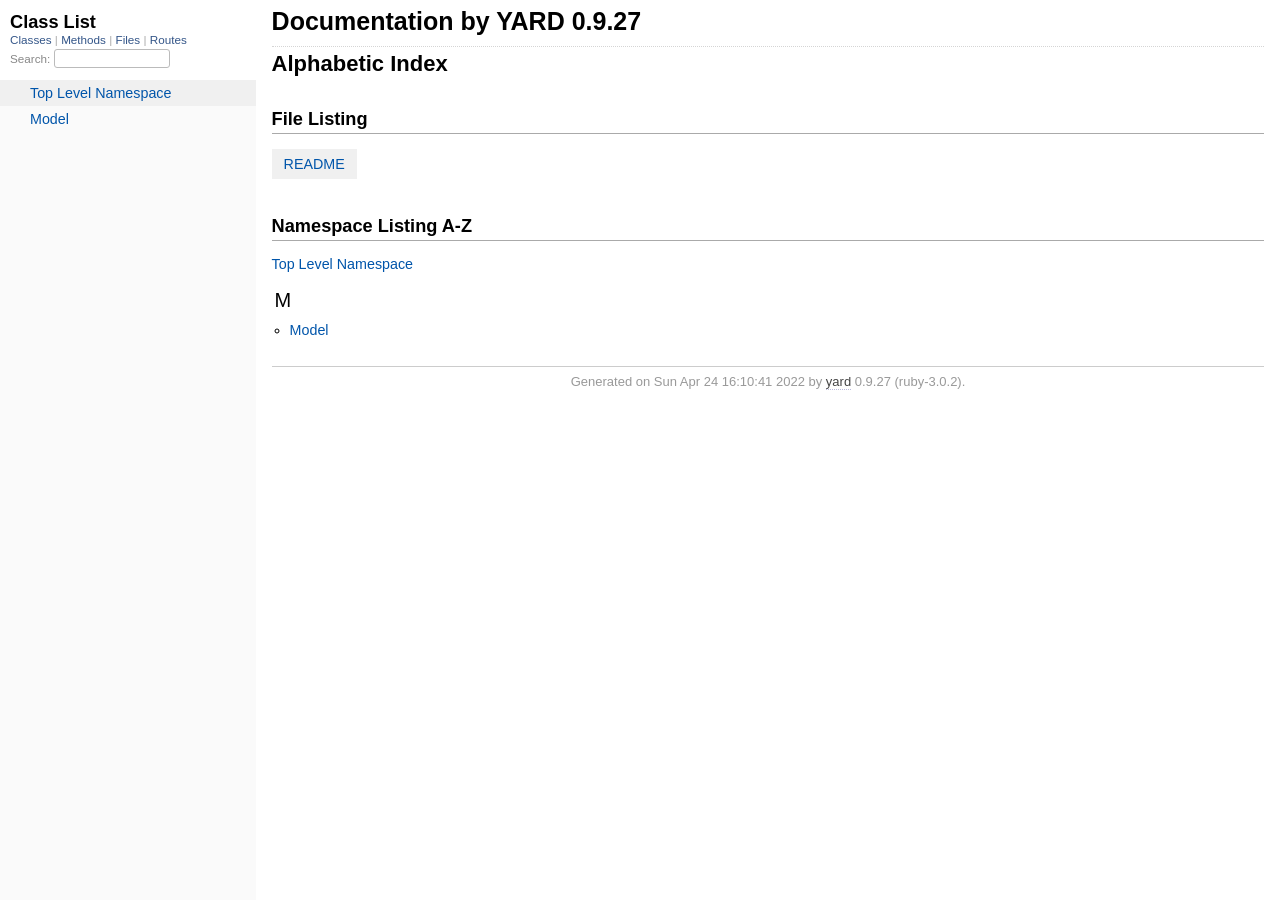
==== doc/_index.html @ ea4a8628 "Completed Yardoc and thereby completed the project" ====
<!DOCTYPE html>
<html>
  <head>
    <meta charset="utf-8">
<meta name="viewport" content="width=device-width, initial-scale=1.0">
<title>
  Documentation by YARD 0.9.27
  
</title>

  <link rel="stylesheet" href="css/style.css" type="text/css" />

  <link rel="stylesheet" href="css/common.css" type="text/css" />

<script type="text/javascript">
  pathId = null;
  relpath = '';
</script>


  <script type="text/javascript" charset="utf-8" src="js/jquery.js"></script>

  <script type="text/javascript" charset="utf-8" src="js/app.js"></script>

  <script type="text/javascript" charset="utf-8" src="js/custom.js"></script>


  </head>
  <body>
    <div class="nav_wrap">
      <iframe id="nav" src="class_list.html?1"></iframe>
      <div id="resizer"></div>
    </div>

    <div id="main" tabindex="-1">
      <div id="header">
        <div id="menu">
  
</div>

        <div id="search">
  
    <a class="full_list_link" id="class_list_link"
        href="class_list.html">

        <svg width="24" height="24">
          <rect x="0" y="4" width="24" height="4" rx="1" ry="1"></rect>
          <rect x="0" y="12" width="24" height="4" rx="1" ry="1"></rect>
          <rect x="0" y="20" width="24" height="4" rx="1" ry="1"></rect>
        </svg>
    </a>
  
</div>
        <div class="clear"></div>
      </div>

      <div id="content"><h1 class="noborder title">Documentation by YARD 0.9.27</h1>
<div id="listing">
  <h1 class="alphaindex">Alphabetic Index</h1>
  
  <h2>File Listing</h2>
  <ul id="files" class="index_inline_list">
  
  
    <li class="r1"><a href="index.html" title="README">README</a></li>
    
  
  </ul>

<div class="clear"></div>
<h2>Namespace Listing A-Z</h2>


  <ul class="toplevel"><li><span class='object_link'><a href="top-level-namespace.html" title="Top Level Namespace (root)">Top Level Namespace</a></span></li></ul>



<table>
  <tr>
    <td valign='top' width="33%">
      
        
        <ul id="alpha_M" class="alpha">
          <li class="letter">M</li>
          <ul>
            
              <li>
                <span class='object_link'><a href="Model.html" title="Model (module)">Model</a></span>
                
              </li>
            
          </ul>
        </ul>
      
    </td>
  </tr>
</table>

</div>

</div>

      <div id="footer">
  Generated on Sun Apr 24 16:10:41 2022 by
  <a href="http://yardoc.org" title="Yay! A Ruby Documentation Tool" target="_parent">yard</a>
  0.9.27 (ruby-3.0.2).
</div>

    </div>
  </body>
</html>
---- doc/css/style.css ----
html {
  width: 100%;
  height: 100%;
}
body {
  font-family: "Lucida Sans", "Lucida Grande", Verdana, Arial, sans-serif;
  font-size: 13px;
  width: 100%;
  margin: 0;
  padding: 0;
  display: flex;
  display: -webkit-flex;
  display: -ms-flexbox;
}

#nav {
  position: relative;
  width: 100%;
  height: 100%;
  border: 0;
  border-right: 1px dotted #eee;
  overflow: auto;
}
.nav_wrap {
  margin: 0;
  padding: 0;
  width: 20%;
  height: 100%;
  position: relative;
  display: flex;
  display: -webkit-flex;
  display: -ms-flexbox;
  flex-shrink: 0;
  -webkit-flex-shrink: 0;
  -ms-flex: 1 0;
}
#resizer {
  position: absolute;
  right: -5px;
  top: 0;
  width: 10px;
  height: 100%;
  cursor: col-resize;
  z-index: 9999;
}
#main {
  flex: 5 1;
  -webkit-flex: 5 1;
  -ms-flex: 5 1;
  outline: none;
  position: relative;
  background: #fff;
  padding: 1.2em;
  padding-top: 0.2em;
  box-sizing: border-box;
}

@media (max-width: 920px) {
  .nav_wrap { width: 100%; top: 0; right: 0; overflow: visible; position: absolute; }
  #resizer { display: none; }
  #nav {
    z-index: 9999;
    background: #fff;
    display: none;
    position: absolute;
    top: 40px;
    right: 12px;
    width: 500px;
    max-width: 80%;
    height: 80%;
    overflow-y: scroll;
    border: 1px solid #999;
    border-collapse: collapse;
    box-shadow: -7px 5px 25px #aaa;
    border-radius: 2px;
  }
}

@media (min-width: 920px) {
  body { height: 100%; overflow: hidden; }
  #main { height: 100%; overflow: auto; }
  #search { display: none; }
}

#main img { max-width: 100%; }
h1 { font-size: 25px; margin: 1em 0 0.5em; padding-top: 4px; border-top: 1px dotted #d5d5d5; }
h1.noborder { border-top: 0px; margin-top: 0; padding-top: 4px; }
h1.title { margin-bottom: 10px; }
h1.alphaindex { margin-top: 0; font-size: 22px; }
h2 {
  padding: 0;
  padding-bottom: 3px;
  border-bottom: 1px #aaa solid;
  font-size: 1.4em;
  margin: 1.8em 0 0.5em;
  position: relative;
}
h2 small { font-weight: normal; font-size: 0.7em; display: inline; position: absolute; right: 0; }
h2 small a {
  display: block;
  height: 20px;
  border: 1px solid #aaa;
  border-bottom: 0;
  border-top-left-radius: 5px;
  background: #f8f8f8;
  position: relative;
  padding: 2px 7px;
}
.clear { clear: both; }
.inline { display: inline; }
.inline p:first-child { display: inline; }
.docstring, .tags, #filecontents { font-size: 15px; line-height: 1.5145em; }
.docstring p > code, .docstring p > tt, .tags p > code, .tags p > tt {
  color: #c7254e; background: #f9f2f4; padding: 2px 4px; font-size: 1em;
  border-radius: 4px;
}
.docstring h1, .docstring h2, .docstring h3, .docstring h4 { padding: 0; border: 0; border-bottom: 1px dotted #bbb; }
.docstring h1 { font-size: 1.2em; }
.docstring h2 { font-size: 1.1em; }
.docstring h3, .docstring h4 { font-size: 1em; border-bottom: 0; padding-top: 10px; }
.summary_desc .object_link a, .docstring .object_link a {
  font-family: monospace; font-size: 1.05em;
  color: #05a; background: #EDF4FA; padding: 2px 4px; font-size: 1em;
  border-radius: 4px;
}
.rdoc-term { padding-right: 25px; font-weight: bold; }
.rdoc-list p { margin: 0; padding: 0; margin-bottom: 4px; }
.summary_desc pre.code .object_link a, .docstring pre.code .object_link a {
  padding: 0px; background: inherit; color: inherit; border-radius: inherit;
}

/* style for <table> */
#filecontents table, .docstring table { border-collapse: collapse; }
#filecontents table th, #filecontents table td,
.docstring table th, .docstring table td { border: 1px solid #ccc; padding: 8px; padding-right: 17px; }
#filecontents table tr:nth-child(odd),
.docstring table tr:nth-child(odd) { background: #eee; }
#filecontents table tr:nth-child(even),
.docstring table tr:nth-child(even) { background: #fff; }
#filecontents table th, .docstring table th { background: #fff; }

/* style for <ul> */
#filecontents li > p, .docstring li > p { margin: 0px; }
#filecontents ul, .docstring ul { padding-left: 20px; }
/* style for <dl> */
#filecontents dl, .docstring dl { border: 1px solid #ccc; }
#filecontents dt, .docstring dt { background: #ddd; font-weight: bold; padding: 3px 5px; }
#filecontents dd, .docstring dd { padding: 5px 0px; margin-left: 18px; }
#filecontents dd > p, .docstring dd > p { margin: 0px; }

.note {
  color: #222;
  margin: 20px 0;
  padding: 10px;
  border: 1px solid #eee;
  border-radius: 3px;
  display: block;
}
.docstring .note {
  border-left-color: #ccc;
  border-left-width: 5px;
}
.note.todo { background: #ffffc5; border-color: #ececaa; }
.note.returns_void { background: #efefef; }
.note.deprecated { background: #ffe5e5; border-color: #e9dada; }
.note.title.deprecated { background: #ffe5e5; border-color: #e9dada; }
.note.private { background: #ffffc5; border-color: #ececaa; }
.note.title { padding: 3px 6px; font-size: 0.9em; font-family: "Lucida Sans", "Lucida Grande", Verdana, Arial, sans-serif; display: inline; }
.summary_signature + .note.title { margin-left: 7px; }
h1 .note.title { font-size: 0.5em; font-weight: normal; padding: 3px 5px; position: relative; top: -3px; text-transform: capitalize; }
.note.title { background: #efefef; }
.note.title.constructor { color: #fff; background: #6a98d6; border-color: #6689d6; }
.note.title.writeonly { color: #fff; background: #45a638; border-color: #2da31d; }
.note.title.readonly { color: #fff; background: #6a98d6; border-color: #6689d6; }
.note.title.private { background: #d5d5d5; border-color: #c5c5c5; }
.note.title.not_defined_here { background: transparent; border: none; font-style: italic; }
.discussion .note { margin-top: 6px; }
.discussion .note:first-child { margin-top: 0; }

h3.inherited {
  font-style: italic;
  font-family: "Lucida Sans", "Lucida Grande", Verdana, Arial, sans-serif;
  font-weight: normal;
  padding: 0;
  margin: 0;
  margin-top: 12px;
  margin-bottom: 3px;
  font-size: 13px;
}
p.inherited {
  padding: 0;
  margin: 0;
  margin-left: 25px;
}

.box_info dl {
  margin: 0;
  border: 0;
  width: 100%;
  font-size: 1em;
  display: flex;
  display: -webkit-flex;
  display: -ms-flexbox;
}
.box_info dl dt {
  flex-shrink: 0;
  -webkit-flex-shrink: 1;
  -ms-flex-shrink: 1;
  width: 100px;
  text-align: right;
  font-weight: bold;
  border: 1px solid #aaa;
  border-width: 1px 0px 0px 1px;
  padding: 6px 0;
  padding-right: 10px;
}
.box_info dl dd {
  flex-grow: 1;
  -webkit-flex-grow: 1;
  -ms-flex: 1;
  max-width: 420px;
  padding: 6px 0;
  padding-right: 20px;
  border: 1px solid #aaa;
  border-width: 1px 1px 0 0;
  overflow: hidden;
  position: relative;
}
.box_info dl:last-child > * {
  border-bottom: 1px solid #aaa;
}
.box_info dl:nth-child(odd) > * { background: #eee; }
.box_info dl:nth-child(even) > * { background: #fff; }
.box_info dl > * { margin: 0; }

ul.toplevel { list-style: none; padding-left: 0; font-size: 1.1em; }
.index_inline_list { padding-left: 0; font-size: 1.1em; }

.index_inline_list li {
  list-style: none;
  display: inline-block;
  padding: 0 12px;
  line-height: 30px;
  margin-bottom: 5px;
}

dl.constants { margin-left: 10px; }
dl.constants dt { font-weight: bold; font-size: 1.1em; margin-bottom: 5px; }
dl.constants.compact dt { display: inline-block; font-weight: normal }
dl.constants dd { width: 75%; white-space: pre; font-family: monospace; margin-bottom: 18px; }
dl.constants .docstring .note:first-child { margin-top: 5px; }

.summary_desc {
  margin-left: 32px;
  display: block;
  font-family: sans-serif;
  font-size: 1.1em;
  margin-top: 8px;
  line-height: 1.5145em;
  margin-bottom: 0.8em;
}
.summary_desc tt { font-size: 0.9em; }
dl.constants .note { padding: 2px 6px; padding-right: 12px; margin-top: 6px; }
dl.constants .docstring { margin-left: 32px; font-size: 0.9em; font-weight: normal; }
dl.constants .tags { padding-left: 32px; font-size: 0.9em; line-height: 0.8em; }
dl.constants .discussion *:first-child { margin-top: 0; }
dl.constants .discussion *:last-child { margin-bottom: 0; }

.method_details { border-top: 1px dotted #ccc; margin-top: 25px; padding-top: 0; }
.method_details.first { border: 0; margin-top: 5px; }
.method_details.first h3.signature { margin-top: 1em; }
p.signature, h3.signature {
  font-size: 1.1em; font-weight: normal; font-family: Monaco, Consolas, Courier, monospace;
  padding: 6px 10px; margin-top: 1em;
  background: #E8F4FF; border: 1px solid #d8d8e5; border-radius: 5px;
}
p.signature tt,
h3.signature tt { font-family: Monaco, Consolas, Courier, monospace; }
p.signature .overload,
h3.signature .overload { display: block; }
p.signature .extras,
h3.signature .extras { font-weight: normal; font-family: sans-serif; color: #444; font-size: 1em; }
p.signature .not_defined_here,
h3.signature .not_defined_here,
p.signature .aliases,
h3.signature .aliases { display: block; font-weight: normal; font-size: 0.9em; font-family: sans-serif; margin-top: 0px; color: #555; }
p.signature .aliases .names,
h3.signature .aliases .names { font-family: Monaco, Consolas, Courier, monospace; font-weight: bold; color: #000; font-size: 1.2em; }

.tags .tag_title { font-size: 1.05em; margin-bottom: 0; font-weight: bold; }
.tags .tag_title tt { color: initial; padding: initial; background: initial; }
.tags ul { margin-top: 5px; padding-left: 30px; list-style: square; }
.tags ul li { margin-bottom: 3px; }
.tags ul .name { font-family: monospace; font-weight: bold; }
.tags ul .note { padding: 3px 6px; }
.tags { margin-bottom: 12px; }

.tags .examples .tag_title { margin-bottom: 10px; font-weight: bold; }
.tags .examples .inline p { padding: 0; margin: 0; font-weight: bold; font-size: 1em; }
.tags .examples .inline p:before { content: "▸"; font-size: 1em; margin-right: 5px; }

.tags .overload .overload_item { list-style: none; margin-bottom: 25px; }
.tags .overload .overload_item .signature {
  padding: 2px 8px;
  background: #F1F8FF; border: 1px solid #d8d8e5; border-radius: 3px;
}
.tags .overload .signature { margin-left: -15px; font-family: monospace; display: block; font-size: 1.1em; }
.tags .overload .docstring { margin-top: 15px; }

.defines { display: none; }

#method_missing_details .notice.this { position: relative; top: -8px; color: #888; padding: 0; margin: 0; }

.showSource { font-size: 0.9em; }
.showSource a, .showSource a:visited { text-decoration: none; color: #666; }

#content a, #content a:visited { text-decoration: none; color: #05a; }
#content a:hover { background: #ffffa5; }

ul.summary {
  list-style: none;
  font-family: monospace;
  font-size: 1em;
  line-height: 1.5em;
  padding-left: 0px;
}
ul.summary a, ul.summary a:visited {
  text-decoration: none; font-size: 1.1em;
}
ul.summary li { margin-bottom: 5px; }
.summary_signature { padding: 4px 8px; background: #f8f8f8; border: 1px solid #f0f0f0; border-radius: 5px; }
.summary_signature:hover { background: #CFEBFF; border-color: #A4CCDA; cursor: pointer; }
.summary_signature.deprecated { background: #ffe5e5; border-color: #e9dada; }
ul.summary.compact li { display: inline-block; margin: 0px 5px 0px 0px; line-height: 2.6em;}
ul.summary.compact .summary_signature { padding: 5px 7px; padding-right: 4px; }
#content .summary_signature:hover a,
#content .summary_signature:hover a:visited {
  background: transparent;
  color: #049;
}

p.inherited a { font-family: monospace; font-size: 0.9em; }
p.inherited { word-spacing: 5px; font-size: 1.2em; }

p.children { font-size: 1.2em; }
p.children a { font-size: 0.9em; }
p.children strong { font-size: 0.8em; }
p.children strong.modules { padding-left: 5px; }

ul.fullTree { display: none; padding-left: 0; list-style: none; margin-left: 0; margin-bottom: 10px; }
ul.fullTree ul { margin-left: 0; padding-left: 0; list-style: none; }
ul.fullTree li { text-align: center; padding-top: 18px; padding-bottom: 12px; background: url([data-uri]) no-repeat top center; }
ul.fullTree li:first-child { padding-top: 0; background: transparent; }
ul.fullTree li:last-child { padding-bottom: 0; }
.showAll ul.fullTree { display: block; }
.showAll .inheritName { display: none; }

#search { position: absolute; right: 12px; top: 0px; z-index: 9000; }
#search a {
  display: block; float: left;
  padding: 4px 8px; text-decoration: none; color: #05a; fill: #05a;
  border: 1px solid #d8d8e5;
  border-bottom-left-radius: 3px; border-bottom-right-radius: 3px;
  background: #F1F8FF;
  box-shadow: -1px 1px 3px #ddd;
}
#search a:hover { background: #f5faff; color: #06b; fill: #06b; }
#search a.active {
  background: #568; padding-bottom: 20px; color: #fff; fill: #fff;
  border: 1px solid #457;
  border-top-left-radius: 5px; border-top-right-radius: 5px;
}
#search a.inactive { color: #999; fill: #999; }
.inheritanceTree, .toggleDefines {
  float: right;
  border-left: 1px solid #aaa;
  position: absolute; top: 0; right: 0;
  height: 100%;
  background: #f6f6f6;
  padding: 5px;
  min-width: 55px;
  text-align: center;
}

#menu { font-size: 1.3em; color: #bbb; }
#menu .title, #menu a { font-size: 0.7em; }
#menu .title a { font-size: 1em; }
#menu .title { color: #555; }
#menu a, #menu a:visited { color: #333; text-decoration: none; border-bottom: 1px dotted #bbd; }
#menu a:hover { color: #05a; }

#footer { margin-top: 15px; border-top: 1px solid #ccc; text-align: center; padding: 7px 0; color: #999; }
#footer a, #footer a:visited { color: #444; text-decoration: none; border-bottom: 1px dotted #bbd; }
#footer a:hover { color: #05a; }

#listing ul.alpha { font-size: 1.1em; }
#listing ul.alpha { margin: 0; padding: 0; padding-bottom: 10px; list-style: none; }
#listing ul.alpha li.letter { font-size: 1.4em; padding-bottom: 10px; }
#listing ul.alpha ul { margin: 0; padding-left: 15px; }
#listing ul small { color: #666; font-size: 0.7em; }

li.r1 { background: #f0f0f0; }
li.r2 { background: #fafafa; }

#content ul.summary li.deprecated .summary_signature a,
#content ul.summary li.deprecated .summary_signature a:visited { text-decoration: line-through; font-style: italic; }

#toc {
  position: relative;
  float: right;
  overflow-x: auto;
  right: -3px;
  margin-left: 20px;
  margin-bottom: 20px;
  padding: 20px; padding-right: 30px;
  max-width: 300px;
  z-index: 5000;
  background: #fefefe;
  border: 1px solid #ddd;
  box-shadow: -2px 2px 6px #bbb;
}
#toc .title { margin: 0; }
#toc ol { padding-left: 1.8em; }
#toc li { font-size: 1.1em; line-height: 1.7em; }
#toc > ol > li { font-size: 1.1em; font-weight: bold; }
#toc ol > li > ol { font-size: 0.9em; }
#toc ol ol > li > ol { padding-left: 2.3em; }
#toc ol + li { margin-top: 0.3em; }
#toc.hidden { padding: 10px; background: #fefefe; box-shadow: none; }
#toc.hidden:hover { background: #fafafa; }
#filecontents h1 + #toc.nofloat { margin-top: 0; }
@media (max-width: 560px) {
  #toc {
    margin-left: 0;
    margin-top: 16px;
    float: none;
    max-width: none;
  }
}

/* syntax highlighting */
.source_code { display: none; padding: 3px 8px; border-left: 8px solid #ddd; margin-top: 5px; }
#filecontents pre.code, .docstring pre.code, .source_code pre { font-family: monospace; }
#filecontents pre.code, .docstring pre.code { display: block; }
.source_code .lines { padding-right: 12px; color: #555; text-align: right; }
#filecontents pre.code, .docstring pre.code,
.tags pre.example {
  padding: 9px 14px;
  margin-top: 4px;
  border: 1px solid #e1e1e8;
  background: #f7f7f9;
  border-radius: 4px;
  font-size: 1em;
  overflow-x: auto;
  line-height: 1.2em;
}
pre.code { color: #000; tab-size: 2; }
pre.code .info.file { color: #555; }
pre.code .val { color: #036A07; }
pre.code .tstring_content,
pre.code .heredoc_beg, pre.code .heredoc_end,
pre.code .qwords_beg, pre.code .qwords_end, pre.code .qwords_sep,
pre.code .words_beg, pre.code .words_end, pre.code .words_sep,
pre.code .qsymbols_beg, pre.code .qsymbols_end, pre.code .qsymbols_sep,
pre.code .symbols_beg, pre.code .symbols_end, pre.code .symbols_sep,
pre.code .tstring, pre.code .dstring { color: #036A07; }
pre.code .fid, pre.code .rubyid_new, pre.code .rubyid_to_s,
pre.code .rubyid_to_sym, pre.code .rubyid_to_f,
pre.code .dot + pre.code .id,
pre.code .rubyid_to_i pre.code .rubyid_each { color: #0085FF; }
pre.code .comment { color: #0066FF; }
pre.code .const, pre.code .constant { color: #585CF6; }
pre.code .label,
pre.code .symbol { color: #C5060B; }
pre.code .kw,
pre.code .rubyid_require,
pre.code .rubyid_extend,
pre.code .rubyid_include { color: #0000FF; }
pre.code .ivar { color: #318495; }
pre.code .gvar,
pre.code .rubyid_backref,
pre.code .rubyid_nth_ref { color: #6D79DE; }
pre.code .regexp, .dregexp { color: #036A07; }
pre.code a { border-bottom: 1px dotted #bbf; }
/* inline code */
*:not(pre) > code {
	padding: 1px 3px 1px 3px;
	border: 1px solid #E1E1E8;
	background: #F7F7F9;
	border-radius: 4px;
}

/* Color fix for links */
#content .summary_desc pre.code .id > .object_link a, /* identifier */
#content .docstring pre.code .id > .object_link a { color: #0085FF; }
#content .summary_desc pre.code .const > .object_link a, /* constant */
#content .docstring pre.code .const > .object_link a { color: #585CF6; }
---- doc/css/common.css ----
/* Override this file with custom rules */
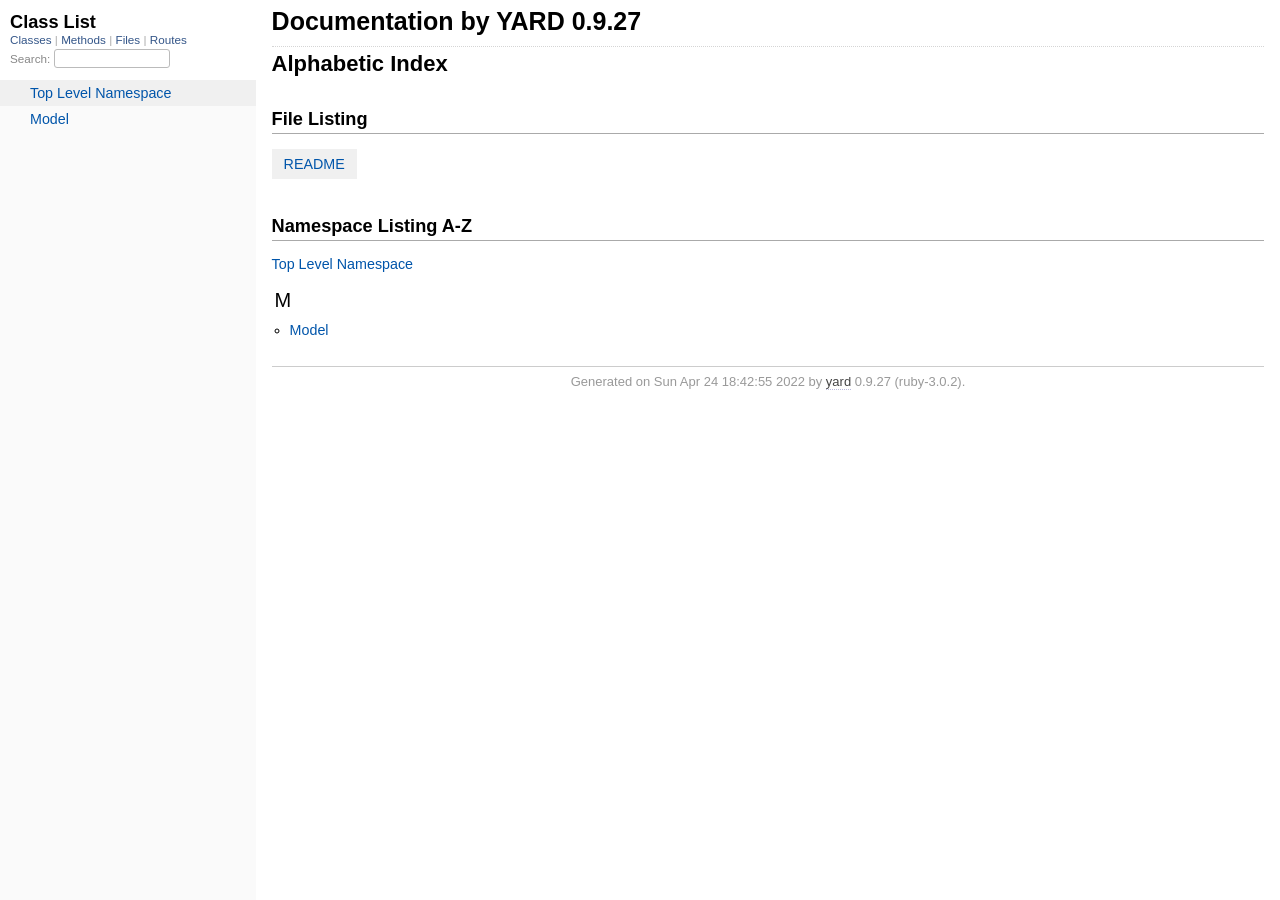
==== commit 887b2f70: "Had missed a comment for Yardoc but now project is offically done" ====
--- a/doc/_index.html
+++ b/doc/_index.html
@@ -101,7 +101,7 @@
 </div>
 
       <div id="footer">
-  Generated on Sun Apr 24 16:10:41 2022 by
+  Generated on Sun Apr 24 18:42:55 2022 by
   <a href="http://yardoc.org" title="Yay! A Ruby Documentation Tool" target="_parent">yard</a>
   0.9.27 (ruby-3.0.2).
 </div>
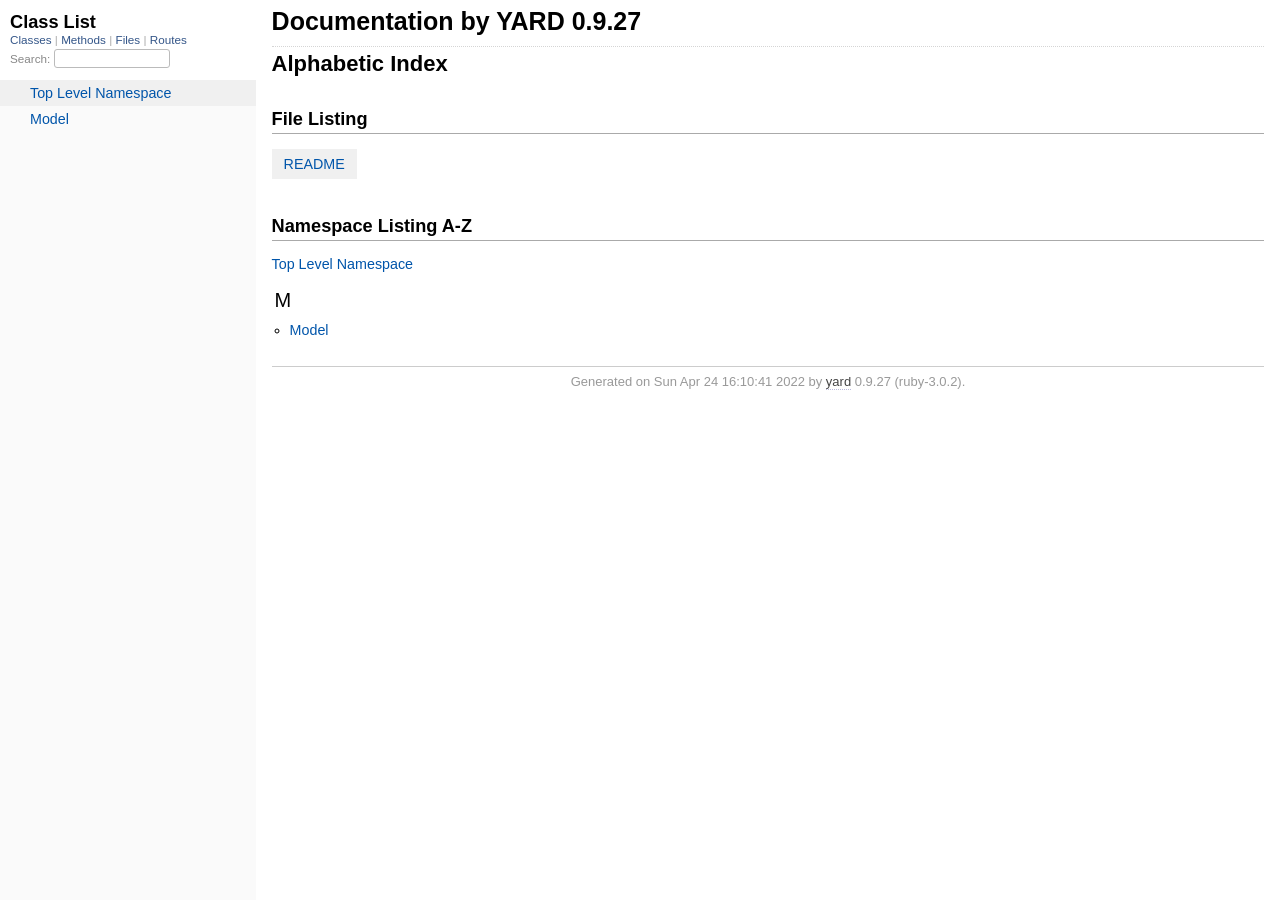
==== commit ca3d9a97: "Had some struggles with commit to complete project" ====
--- a/doc/_index.html
+++ b/doc/_index.html
@@ -101,7 +101,7 @@
 </div>
 
       <div id="footer">
-  Generated on Sun Apr 24 18:42:55 2022 by
+  Generated on Sun Apr 24 16:10:41 2022 by
   <a href="http://yardoc.org" title="Yay! A Ruby Documentation Tool" target="_parent">yard</a>
   0.9.27 (ruby-3.0.2).
 </div>
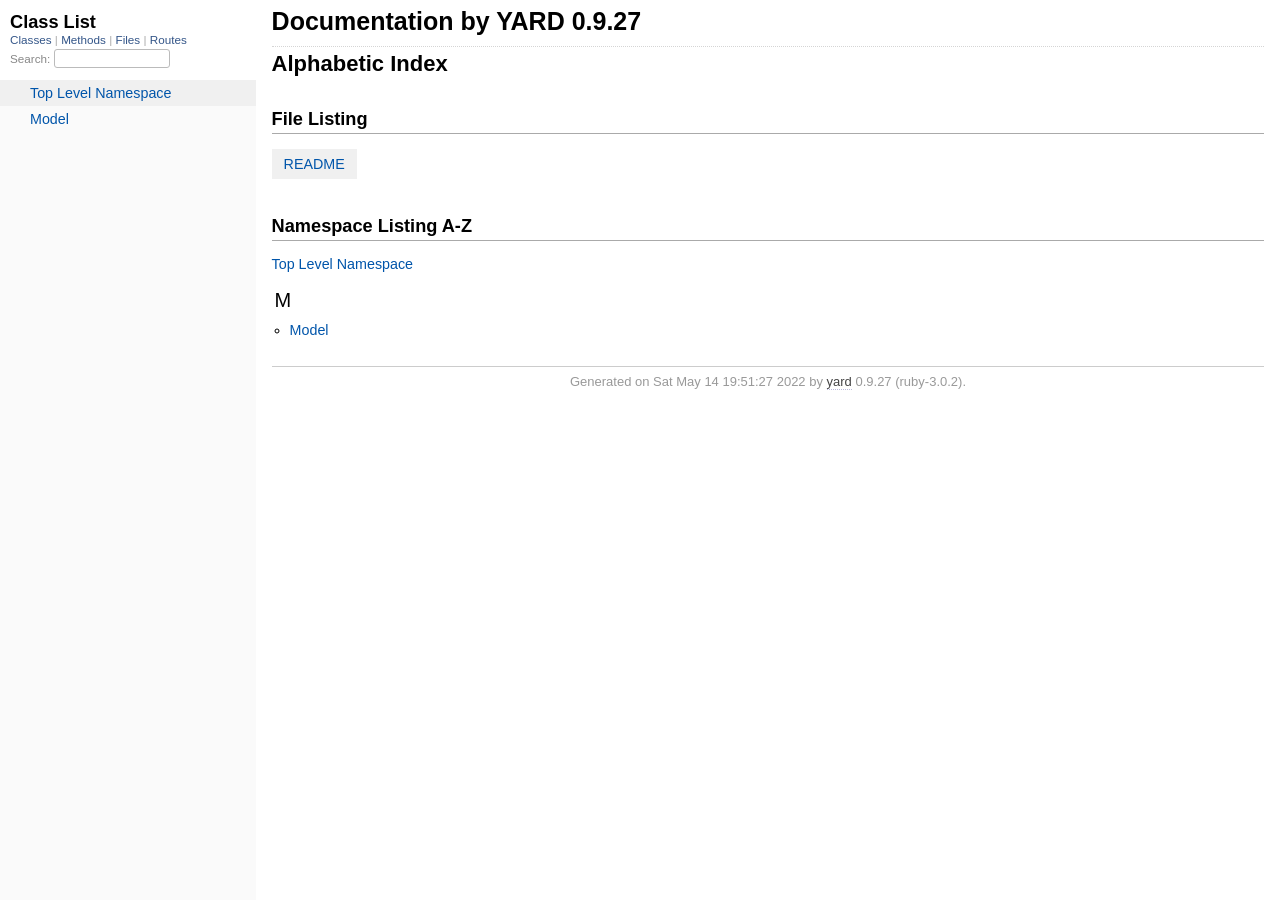
==== commit 30b7bfa9: "improvements after feedback from teacher (push 2, probably last one)" ====
--- a/doc/_index.html
+++ b/doc/_index.html
@@ -101,7 +101,7 @@
 </div>
 
       <div id="footer">
-  Generated on Sun Apr 24 16:10:41 2022 by
+  Generated on Sat May 14 19:51:27 2022 by
   <a href="http://yardoc.org" title="Yay! A Ruby Documentation Tool" target="_parent">yard</a>
   0.9.27 (ruby-3.0.2).
 </div>
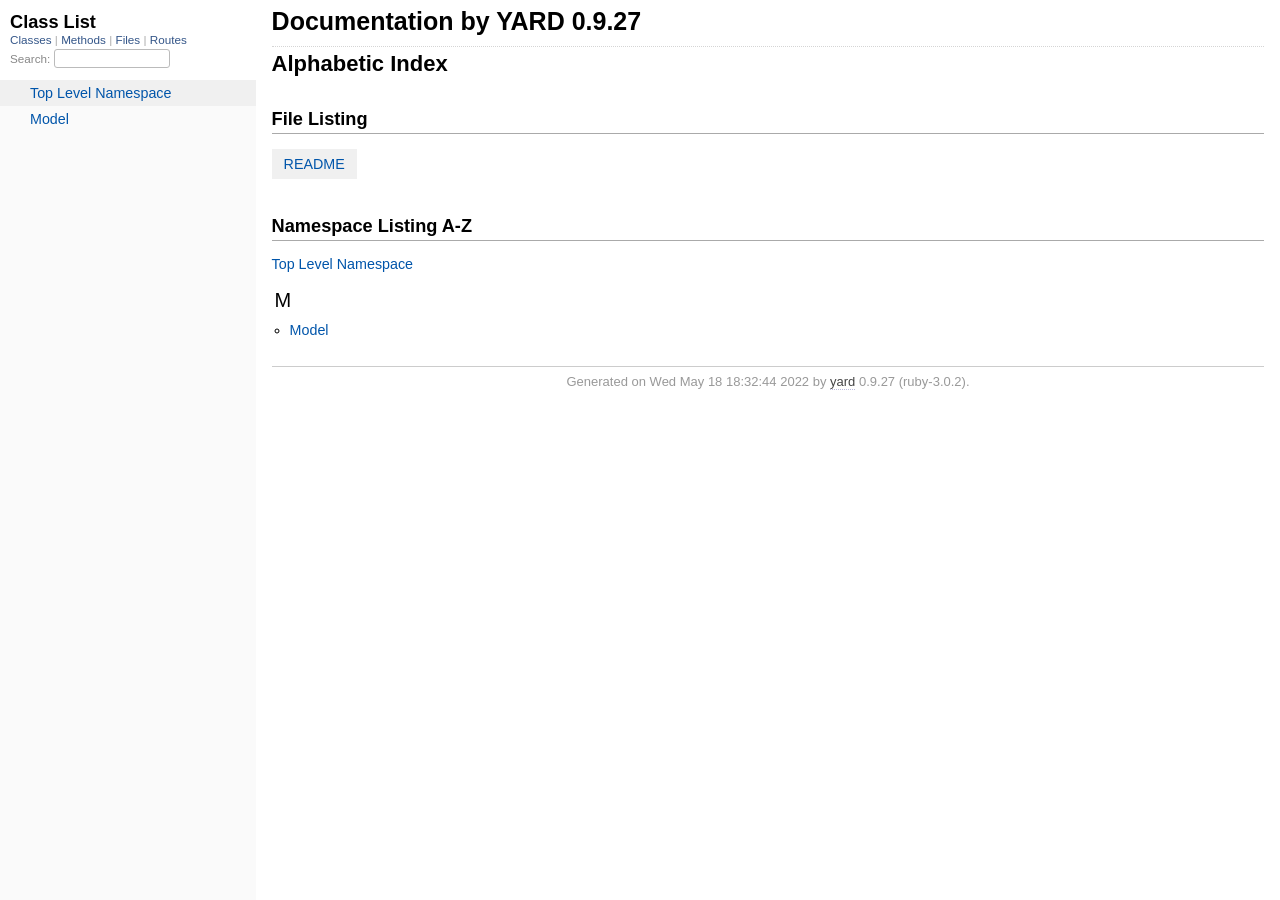
==== commit 3bf54b04: "Added validation for some post routes" ====
--- a/doc/_index.html
+++ b/doc/_index.html
@@ -101,7 +101,7 @@
 </div>
 
       <div id="footer">
-  Generated on Sat May 14 19:51:27 2022 by
+  Generated on Wed May 18 18:32:44 2022 by
   <a href="http://yardoc.org" title="Yay! A Ruby Documentation Tool" target="_parent">yard</a>
   0.9.27 (ruby-3.0.2).
 </div>
